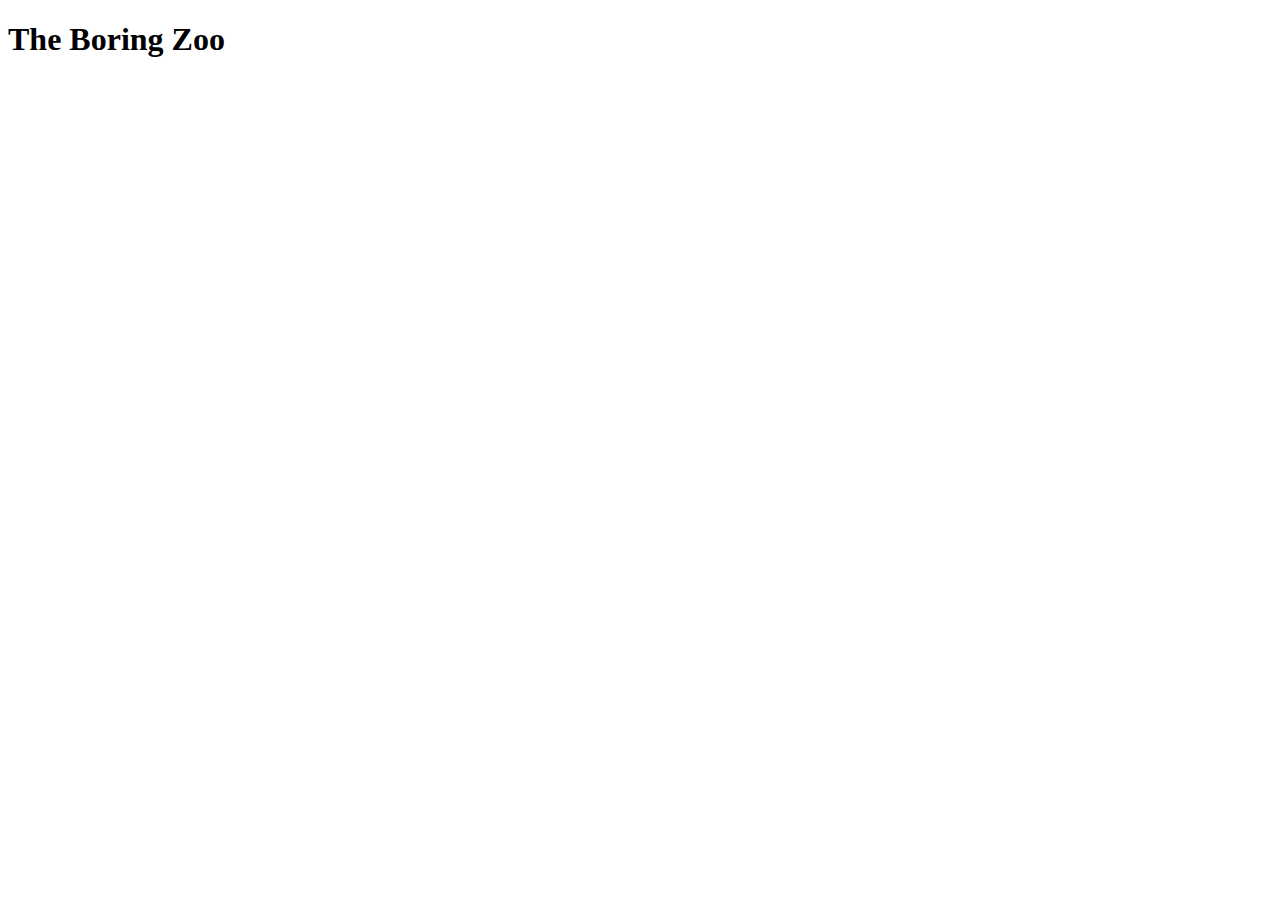
==== Zooproblem/zoo.html @ 70800cb6 "modified:   README.md" ====
<!DOCTYPE html>
<html lang="en">
  <head>
    <link rel="stylesheet" href="./resetcss.css" />
    <link rel="stylesheet" href="./style.css" />
    <meta charset="UTF-8" />
    <meta name="viewport" content="width=device-width, initial-scale=1.0" />
    <title>Zoo</title>
  </head>
  <body>
    <h1>The Boring Zoo</h1>
  </body>
</html>
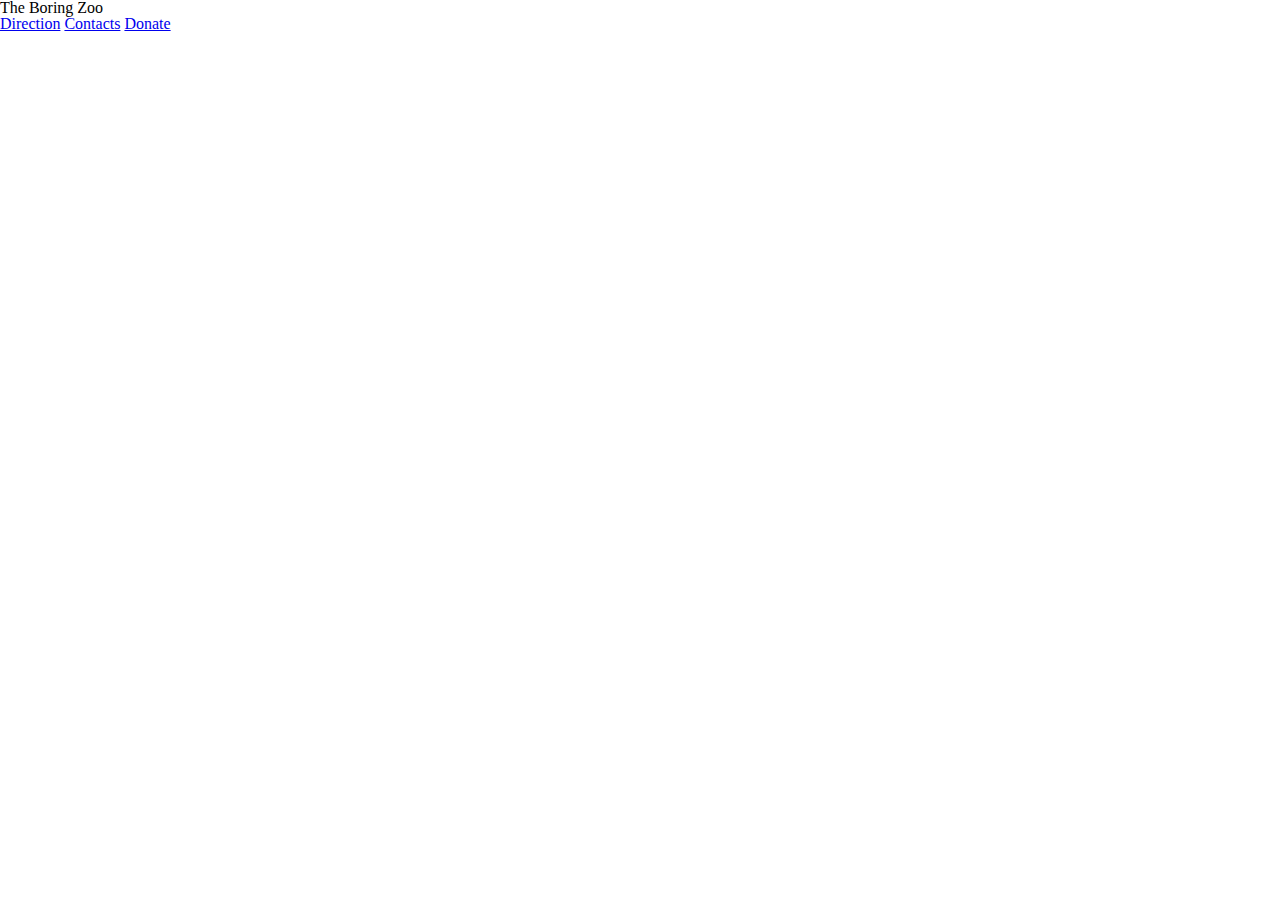
==== commit d45eafaa: "hhf" ====
--- a/Zooproblem/zoo.html
+++ b/Zooproblem/zoo.html
@@ -5,9 +5,22 @@
     <link rel="stylesheet" href="./style.css" />
     <meta charset="UTF-8" />
     <meta name="viewport" content="width=device-width, initial-scale=1.0" />
-    <title>Zoo</title>
+    <title>The Boring Zoo</title>
   </head>
   <body>
-    <h1>The Boring Zoo</h1>
+    <div class="Title">
+        <h1>The Boring Zoo</h1>
+    </div>
+    <div>
+       <nav>
+        <a href="Direction">Direction</a>
+        <a href="Contacts">Contacts</a>
+        <a href="Donate">Donate</a>
+        </nav>
+    </div>
+    <div>
+    
+    </div>
   </body>
+  <footer></footer>
 </html>--- a/Zooproblem/resetcss.css
+++ b/Zooproblem/resetcss.css
@@ -0,0 +1,48 @@
+/* http://meyerweb.com/eric/tools/css/reset/ 
+   v2.0 | 20110126
+   License: none (public domain)
+*/
+
+html, body, div, span, applet, object, iframe,
+h1, h2, h3, h4, h5, h6, p, blockquote, pre,
+a, abbr, acronym, address, big, cite, code,
+del, dfn, em, img, ins, kbd, q, s, samp,
+small, strike, strong, sub, sup, tt, var,
+b, u, i, center,
+dl, dt, dd, ol, ul, li,
+fieldset, form, label, legend,
+table, caption, tbody, tfoot, thead, tr, th, td,
+article, aside, canvas, details, embed, 
+figure, figcaption, footer, header, hgroup, 
+menu, nav, output, ruby, section, summary,
+time, mark, audio, video {
+	margin: 0;
+	padding: 0;
+	border: 0;
+	font-size: 100%;
+	font: inherit;
+	vertical-align: baseline;
+}
+/* HTML5 display-role reset for older browsers */
+article, aside, details, figcaption, figure, 
+footer, header, hgroup, menu, nav, section {
+	display: block;
+}
+body {
+	line-height: 1;
+}
+ol, ul {
+	list-style: none;
+}
+blockquote, q {
+	quotes: none;
+}
+blockquote:before, blockquote:after,
+q:before, q:after {
+	content: '';
+	content: none;
+}
+table {
+	border-collapse: collapse;
+	border-spacing: 0;
+}